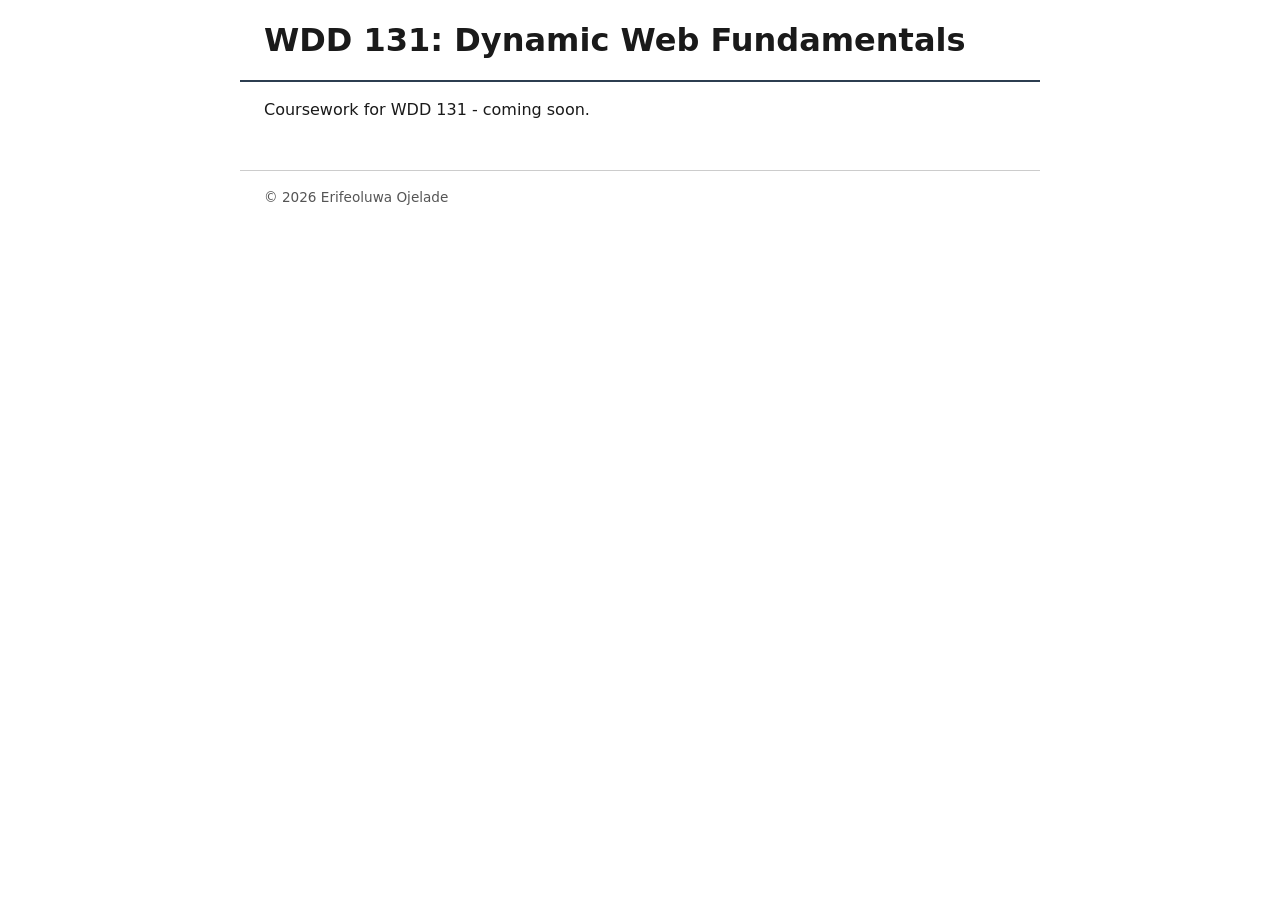
==== index.html @ b3801147 "Add initial site structure" ====
<!DOCTYPE html>
<html lang="en">
<head>
  <meta charset="UTF-8">
  <meta name="viewport" content="width=device-width, initial-scale=1.0">
  <title>WDD 131 - Erifeoluwa</title>
  <link rel="stylesheet" href="styles/style.css">
</head>
<body>
  <header>
    <h1>WDD 131: Dynamic Web Fundamentals</h1>
  </header>

  <main>
    <p>Coursework for WDD 131 - coming soon.</p>
  </main>

  <footer>
    <p>&copy; 2026 Erifeoluwa Ojelade</p>
  </footer>

  <script src="scripts/main.js"></script>
</body>
</html>
---- styles/style.css ----
* {
  box-sizing: border-box;
  margin: 0;
  padding: 0;
}

body {
  font-family: system-ui, sans-serif;
  line-height: 1.5;
  color: #1a1a1a;
  background-color: #ffffff;
}

header, main, footer {
  max-width: 800px;
  margin: 0 auto;
  padding: 1rem 1.5rem;
}

header {
  border-bottom: 2px solid #2c3e50;
}

footer {
  border-top: 1px solid #ccc;
  margin-top: 2rem;
  font-size: 0.85rem;
  color: #555;
}
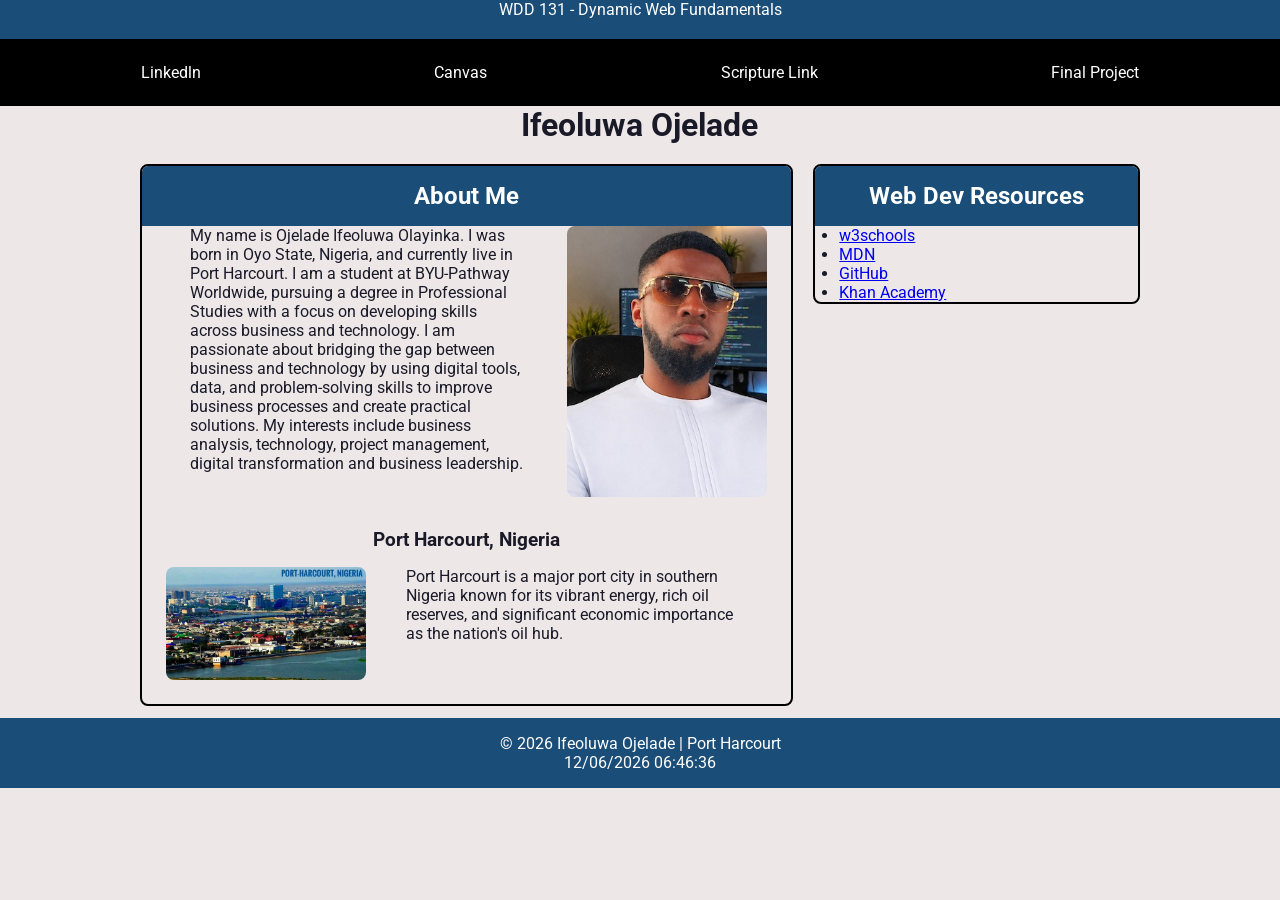
==== commit 40df2039: "all document checked" ====
--- a/index.html
+++ b/index.html
@@ -3,22 +3,54 @@
 <head>
   <meta charset="UTF-8">
   <meta name="viewport" content="width=device-width, initial-scale=1.0">
-  <title>WDD 131 - Erifeoluwa</title>
-  <link rel="stylesheet" href="styles/style.css">
+  <title>WDD 131 - Dynamic Web Fundamentals - Ifeoluwa Ojelade</title>
+  <meta name="description" content="WDD 131 - Dynamic Web Fundamentals - Ifeoluwa Ojelade - This project allows me to demonstrate my prerequisite knowledge in web design and development">
+  <meta name="author" content="Ojelade Ifeoluwa">
+  <link href="https://fonts.googleapis.com/css2?family=Roboto:wght@400;700&display=swap" rel="stylesheet">
+  <link rel="stylesheet" href="styles/base.css">
 </head>
 <body>
   <header>
-    <h1>WDD 131: Dynamic Web Fundamentals</h1>
+    <span id="course-title">WDD 131 - Dynamic Web Fundamentals</span>
+    <nav>
+      <a href="https://www.linkedin.com/">Linkedln</a> 
+      <a href="https://byupw.instructure.com/">Canvas</a>
+      <a href="https://www.churchofjesuschrist.org/study/scriptures/bofm/1-ne/3?lang=eng&id=p7#p7">Scripture Link</a>
+      <a href="#">Final Project</a>
+    </nav>
   </header>
 
   <main>
-    <p>Coursework for WDD 131 - coming soon.</p>
+    <h1>Ifeoluwa Ojelade</h1>
+    <section class="card">
+      <h2>About Me</h2>
+      <div class="media-row reverse">
+        <img src="images/profile.jpg" alt="Portrait of Ojelade Ifeoluwa">
+        <p>My name is Ojelade Ifeoluwa Olayinka. I was born in Oyo State, Nigeria, and currently live in Port Harcourt. I am a student at BYU-Pathway Worldwide, pursuing a degree in Professional Studies with a focus on developing skills across business and technology. I am passionate about bridging the gap between business and technology by using digital tools, data, and problem-solving skills to improve business processes and create practical solutions. My interests include business analysis, technology, project management, digital transformation and business leadership.</p>
+      </div>
+      <h3>Port Harcourt, Nigeria</h3>
+      <div class="media-row">
+        <img src="images/port-harcourt.jpg" alt="Aerial view of Port Harcourt">
+        <p>Port Harcourt is a major port city in southern Nigeria known for its vibrant energy, rich oil reserves, and significant economic importance as the nation's oil hub.</p>
+      </div>
+    </section>
+
+    <section class="card">
+      <h2>Web Dev Resources</h2>
+      <ul>
+        <li><a href="https://www.w3schools.com/">w3schools</a></li>
+        <li><a href="https://developer.mozilla.org/en-US/">MDN</a></li>
+        <li><a href="https://github.com/">GitHub</a></li>
+        <li><a href="https://www.khanacademy.org/">Khan Academy</a></li>
+      </ul>
+    </section>
   </main>
 
   <footer>
-    <p>&copy; 2026 Erifeoluwa Ojelade</p>
+    <p>&copy; <span id="currentyear"></span>  Ifeoluwa Ojelade | Port Harcourt</p>
+    <p id="lastModified">Last Modified</p>
   </footer>
 
-  <script src="scripts/main.js"></script>
+  <script src="scripts/getdates.js" defer></script>
 </body>
 </html>
--- a/styles/base.css
+++ b/styles/base.css
@@ -0,0 +1,109 @@
+* {
+  box-sizing: border-box;
+  margin: 0;
+  padding: 0;
+}
+
+body {
+  font-family: 'Roboto', sans-serif;
+  color: #191927;
+  background-color: #ede7e7;
+}
+header {
+  background-color: #1a4d78;
+  color: #fff;
+  padding: 0;
+}
+
+#course-title {
+  display: block;
+  text-align: center;
+  margin-bottom: 20px;
+}
+
+nav {
+  display: flex;
+  justify-content: space-around;
+  padding: 1.5rem;
+  background-color: #000000;
+}
+
+nav a {
+  color: #fff;
+  text-decoration: none;
+  transition: color 0.3s ease;
+}
+
+nav a:hover {
+  color: #adff2f
+}
+
+main {
+  max-width: 1000px;
+  margin: 0 auto;
+  display: grid;
+  grid-template-columns: 2fr 1fr;
+  gap: 20px;
+  align-items: flex-start;
+}
+
+main h1 {
+  grid-column: 1 / -1;
+  text-align: center;
+}
+
+.card {
+  background-color: #ede7e7;
+  border: 2px solid #000000;
+  padding: 0;
+  border-radius: 8px;
+  overflow: hidden;
+
+}
+
+.media-row {
+  display: flex;
+  gap: 1rem;
+}
+
+.media-row img {
+  width: 200px;
+  object-fit: cover;
+  border-radius: 8px;
+}
+
+.reverse {
+  flex-direction: row-reverse;
+}
+
+.card h2 {
+  background-color: #1a4d78;
+  color: #fff;
+  padding: 1rem;
+  margin: 0;
+  text-align: center;
+}
+
+.card h3 {
+  margin-top: 2rem;
+  margin-bottom: 1rem;
+  text-align: center;
+}
+
+.card p, .card ul, .card h3, .card .media-row {
+  margin-left: 1.5rem;
+  margin-right: 1.5rem;
+}
+
+.card p:last-child,
+.card .media-row:last-child {
+  margin-bottom: 1.5rem;
+}
+
+footer{
+  text-align: center;
+  padding: 1rem;
+  background-color: #1a4d78;
+  color: #fff;
+  margin-top: 0.75rem;
+}
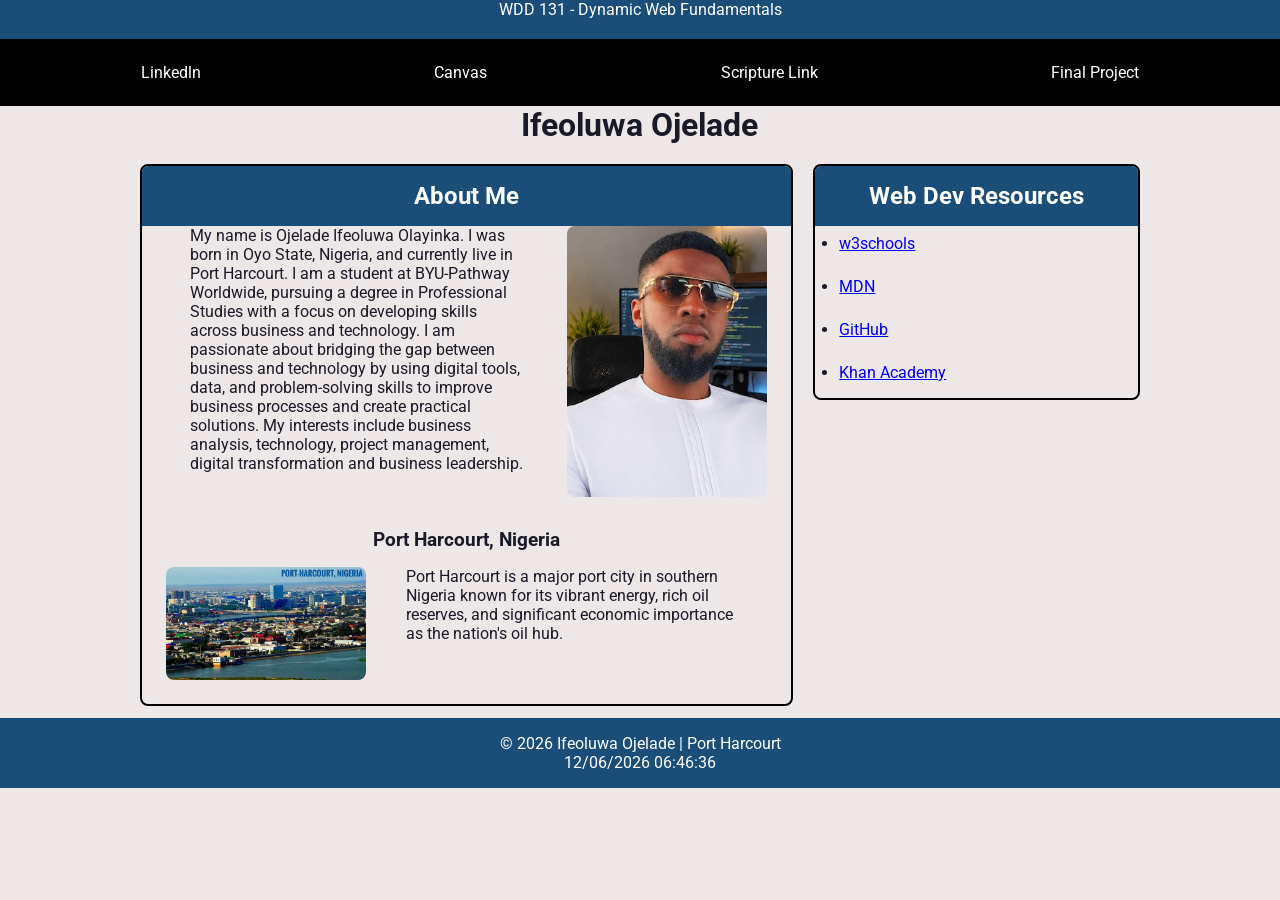
==== commit 02787993: "google font update" ====
--- a/index.html
+++ b/index.html
@@ -6,8 +6,11 @@
   <title>WDD 131 - Dynamic Web Fundamentals - Ifeoluwa Ojelade</title>
   <meta name="description" content="WDD 131 - Dynamic Web Fundamentals - Ifeoluwa Ojelade - This project allows me to demonstrate my prerequisite knowledge in web design and development">
   <meta name="author" content="Ojelade Ifeoluwa">
+  <link rel="preconnect" href="https://fonts.googleapis.com">
+  <link rel="preconnect" href="https://fonts.gstatic.com" crossorigin>
   <link href="https://fonts.googleapis.com/css2?family=Roboto:wght@400;700&display=swap" rel="stylesheet">
   <link rel="stylesheet" href="styles/base.css">
+  <script src="scripts/getdates.js" defer></script>
 </head>
 <body>
   <header>
--- a/styles/base.css
+++ b/styles/base.css
@@ -100,6 +100,15 @@
   margin-bottom: 1.5rem;
 }
 
+.card ul a {
+  display: inline-block;
+  padding: 0.5rem 0;
+}
+
+.card ul li {
+  margin-bottom: 0.5rem;
+}
+
 footer{
   text-align: center;
   padding: 1rem;
